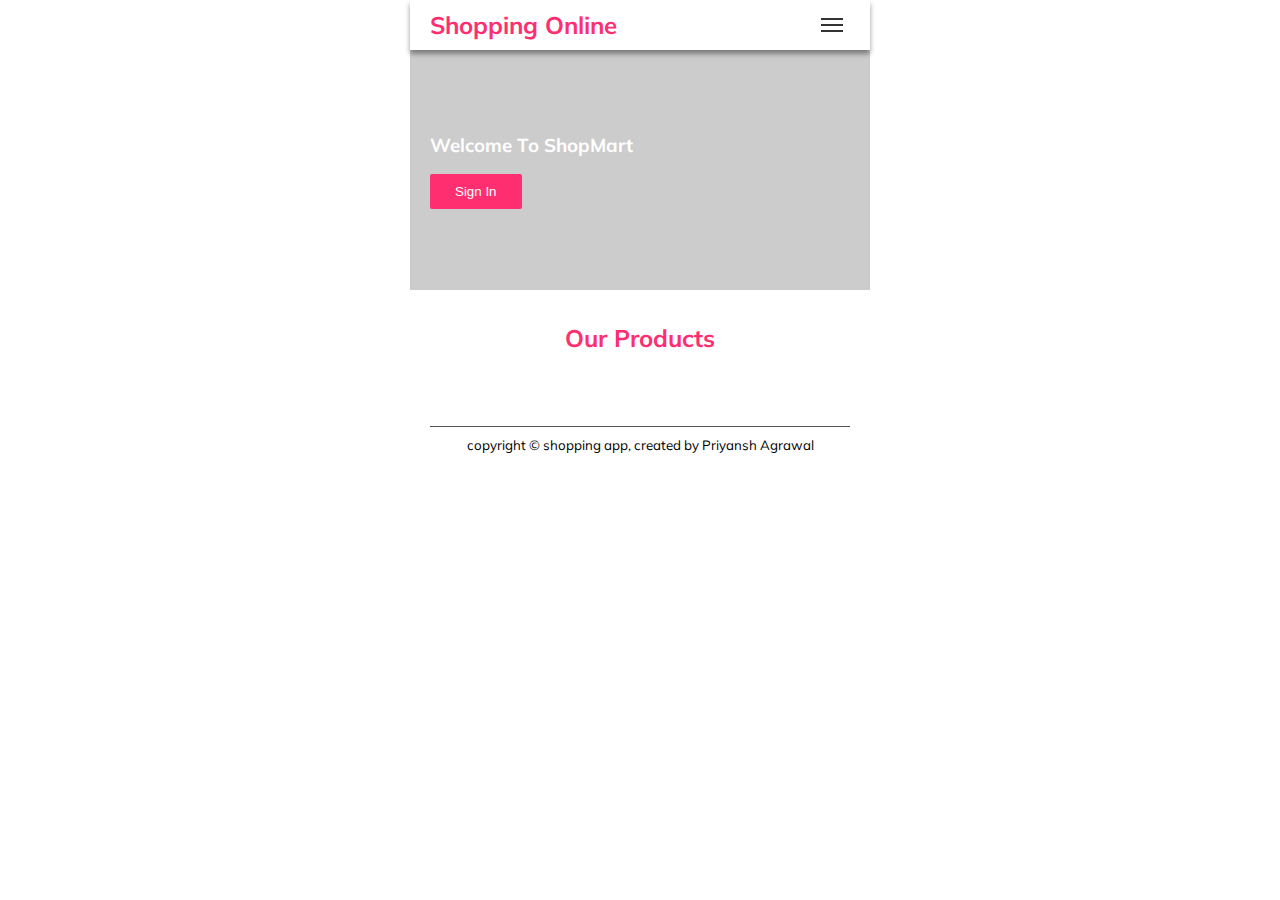
==== index.html @ f7d90390 "Update index.html" ====
<!DOCTYPE html>
<html>
<head>
<meta charset="utf-8" />
<meta name="viewport" content="width=device-width, initial-scale=1"/>
<meta name="author" content="Priyansh Agrawal" />
<title>ShopMart</title>
<link rel="icon" href="shopmart.jpg" type="image/jpg">
<link href="https://fonts.googleapis.com/css?family=Muli&display=swap" rel="stylesheet">
<script src="https://ajax.googleapis.com/ajax/libs/jquery/3.5.1/jquery.min.js"></script>
</head>
<style>
 *{
margin:0;
padding:0;
box-sizing:border-box;
}
body {
font-family: 'Muli', sans-serif;
line-height:1.5;
font-size:1rem;
}
a,a:hover {
text-decoration:none;
}
img {
 max-width:100%;
}
button {
 display:inline-block;
 outline:none;
 border:none;
 transition:0.3s ease;
 padding:10px 25px;
 border-radius:2px;
 color:#fff;
}
section {
 max-width:460px;
 margin:auto;
}
nav {
 width:100%;
 height:50px;
 box-shadow:0 4px 5px rgba(0,0,0,0.4);
 display:flex;
 justify-content: space-between;
 align-items: center;
 padding:0 20px;
}
nav > a {
 font-weight:bold;
 font-size:24px;
 color:#ff2e70;
}
.bar {
 display:flex;
 flex-direction: column;
 cursor:pointer;
 padding:5px;
}
.bar span {
 display:inline-block;
 width:22px;
 height:2px;
 background:#333;
 margin:2px;
}
header {
 height:240px;
 width:100%;
 display:flex;
 align-items: center;
 padding:20px;
 background: linear-gradient(45deg , rgba(0,0,0,0.2), rgba(0,0,0,0.2)), url("https://encrypted-tbn0.gstatic.com/images?q=tbn%3AANd9GcQVWBPYaYJ3XoAIiwxBWU9fCuU0L8GUV4uUUw&usqp=CAU");
 background-size:cover;
 background-position: center;
 color:#fff;
}
header button {
 background:#ff2e70;
 margin-top:15px;
}
.title {
 margin:30px 20px;
 text-align:center;
 color:#ff2e70;
}
.container {
  padding:20px;
}

.product {
 position:relative;
 margin-bottom:20px;
 border:1px solid #c0c0c0;
 padding:10px 20px;
 overflow:hidden;
}
.product-details {
 margin-top:10px;
}
.views {
 position:absolute;
 top:0;
 left:0;
 width:100%;
 height:100%;
 display:flex;
 align-items: center;
 justify-content: center;
 background:rgba(255,73,149,0.8);
 transition:0.3s ease;
 opacity:0;
}
.views button {
 background:#fff;
 color:#ff42ad;
 padding:10px 35px;
 border-radius:2px;
 margin:0 5px;
}
.views .buy-now {
 background:#333;
 color:#fff;
}
.product:hover > .views{
 opacity:1;
}
.discount{
 position: absolute;
 top:0;
 left:0;
 padding:5px;
 color:#fff;
 background:#ff2e70;
 font-size:14px;
 font-weight:bold;
 width:80px;
 text-align: center;
}
.product del {
 color:#f33448;
 display:inline-block;
 margin-left:10px;
}
.copyright {
 text-align:center;
 padding:5px 0;
 border-top:1px solid #555;
 margin:0 20px;
}
.sec2 .flex{
 min-height:100vh;
 display:flex;
 flex-direction: column;
 justify-content:space-between;
}
.sec2 h2 {
 color:#ff2e70;
}
.btn-group {
 display:flex;
 padding:5px 15px;
}
.btn-group button {
 flex:1;
 margin:5px;
 font-size:16px;
}
.cancel {
 background:#333;
}
.buy {
 background:#ff2e70;
}
.close, .close-sec6 {
 background:transparent;
 color:#000;
 font-size:40px;
 position:absolute;
 top:0px;
 left:0px;
 cursor:pointer;
}
.close-sec6 {
 left:auto;
 right:0;
}
.form-group {
 margin-bottom:20px;
}
.form-group label {
  display:block;
  font-size:14px;
  color:#333;
  font-weight:bold;
  margin-bottom:10px;
}
.form-group input, 
.form-group textarea {
 outline:none;
 border:1px solid #ccc;
 padding:10px;
 width:100%;
 border-radius:2px;
 transition:300ms;
}
input:focus ,
textarea:focus {
 border-color:#ff2e70;;
}
.s-btn {
 background:#ff2e70;
 width:100%;
 font-size:16px;
}
textarea {
 resize:none;
 height:150px;
 font-family:sans-serif;
}

.card {
 width:100%;
 padding:1rem;
 background:#fff;
 border:1px solid #c0c0c0;
 border-radius:5px;
 margin:20px 0;
}
.card p {
 margin-bottom:5px;
}
.card img {
 width:100px;
}
.flex {
 display:flex;
}
.checkout {
 background:#333;
 font-size:16px;
 padding:10px 35px;
 margin:20px 0;
}
.sec5 .flex{
 height:100vh;
 display:flex;
 justify-content: center;
 align-items: center;
 text-align: center;
 padding:20px;
}
.thanks h1 {
 color:#ff2e70;
 opacity:0.5;
 font-size:50px;
}
.home {
 background:#ff2e70;
 margin-top:10px;
}
.sec6 {
 background:#f5f5f5;
}
.sec-title {
 text-align: center;
 padding:20px 0 10px;
}
.sec-title h2 {
color:#ff2e70;
}
.cart-list {
 padding:25px 0;
}
.cart {
 max-width:360px;
 margin:0 auto 20px;
 border-radius:4px;
 background:#fff;
 box-shadow:0px 2px 5px rgba(0,0,0,0.2);
 text-align: center;
 padding:20px 0;
 transition:300ms eaae;
}
.cart:hover {
 box-shadow:0 4px 10px rgba(0,0,0,0.4);
}
.cart-img {
 width:150px;
 height:150px;
 border-radius:50%;
 overflow:hidden;
 margin:15px auto;
}
.cart h1 {
 color:#555;
 margin-bottom:20px;
}
.cart a {
 display:inline-block;
 padding:8px 25px;
 border-radius:2px;
 color:#fff;
 background:#ff2e70;
 margin-bottom:20px;
}
.hide {
 display:none;
}

 </style>
<body>
<!--
 app name : Shopping app,
 create by : Priyansh Agrawal,
 date : 10-October-2020,
-->
<section class="sec1">
<nav>
 <a href="#" >Shopping Online</a>
 
 <div class="bar" >
  <span></span>
  <span></span>
  <span></span>
 </div>
</nav>
<header>
 <div>
  <h3>Welcome To ShopMart </h3>
  <button class="signin" >Sign In</button>
</header>
<h2 class="title" >Our Products</h2>
<div class="product-list container" >
</div>
<div class="copyright" >
  <small> copyright &copy; shopping app, created by Priyansh Agrawal </small>
</div>
</section>
<section class="sec2 hide">
<div class="flex" >
 <div>
 <span class="discount dis" ></span>
 <img class="img" src="https://encrypted-tbn0.gstatic.com/images?q=tbn%3AANd9GcR7DmTxaw0ItozmAcoGcljX74JoVM37oSO8WA&usqp=CAU" alt="" >
 <div class="container" >
   <h2 class="pro-name" >Women Black Top</h2>
   <h1 class="price" >Rs. 999</h1>
   <p class="description" > product description black white top</p>
 </div>
 </div>
 <div class="btn-group" >
  <button class="cancel" >Cancel</button>
  <button class="addtocart" >Add to Cart</button>
  <button class="buy" >Buy Now</button>
 </div>
</div>
</section>
<section class="sec3 hide">
  <div class="container" >
   <button class="close" >
     &times;
   </button>
    <h2 class="title" >User Details</h2>
    <form id="form">
      <div class="form-group" >
        <label>Full Name</label>
        <input type="text" id="name" placeholder="Full Name*" required>
      </div>
      <div class="form-group" >
      <label>Mobile No</label>
      <input type="number" id="number" placeholder="Mobile No*" required>
      </div>
      <div class="form-group" >
       <label>Full Address</label>
       <textarea id="address" placeholder="Full Address*" required></textarea>
      </div>
      <div class="form-group">
        <button class="s-btn">Submit</button>
      </div>
    </form>
  </div>
</section>
<section class="sec4 hide">
  <div class="container" >
    <h3>User Details</h3>
    <div class="card" >
     <p><b>Name : </b> <span class="u-name" >Priyansh Agrawal</span></p>
     <p><b>Number : </b><span class="u-number" > 8126271165</span></p>
     <p><b>Address : </b><span class="u-address" ></span></p>
     <p><b>payment method : </b> Cash on delivery</p>
     <p><b>deliver : </b> 3-4 days</p>
    </div>
    <h3>Product Details</h3>
    <div class="card flex" >
       <img class="d-img" src="https://encrypted-tbn0.gstatic.com/images?q=tbn%3AANd9GcR7DmTxaw0ItozmAcoGcljX74JoVM37oSO8WA&usqp=CAU" alt="" >
       <div>
       <p><b>Name : </b> <span class="d-name" ></span></p>
       <p><b>Total Price : </b><span class="d-price" ></span></p>
       <p><b>delivery charges : </b>20</p>
       </div>
    </div>
    <h3>process to checkout</h3>
    <button class="checkout" >Checkout</button>
  </div>
</section>
<section class="sec5 hide" >
 <div class="flex" >
  <div class="thanks" >
    <h1>Thank You</h1> 
    <p>Your Order Successfully</p>
    <p>Thank you for purchasing this product</p>
    <button class="home" >Home</button>
  </div>
 </div>
</section>
<section class="sec6 container hide" >
  <button class="close-sec6" >
    &times;
  </button>
  <div class="sec-title" >
     <h2>Best Shopping Website with Excellent Quality Products at Low rate</h2>
     <small>(According to our Customers)</small>
  </div>
  <div class="cart-list">
  </div>
  <div class="copyright" >
    <small>Mail me at:"Priyanshsinghal29@gmail.com"</small>
    <small>If anyone have any query feel free to contact me directly</small>
  </div>
</section>
<!-- script -->
<!-- Priyansh Agrawal -->
<script>
 const products = document.getElementByTagNmae("DIV")[0].className;[
 {
  id:1,
  name:"Dettol Soap",
  price: 149,
  discount:7,
  image:"dettol.jpg",
  description:"DETTOL Original Germ Protection Soap(4*125)"
 },
 {
  id:2,
  name:"Mini Vegetable Chopper",
  price: 199,
  discount:25,
  image:"mini.jpg",
  description:"Handy Chopper Vegetable Chopper(1 chopper)"
 },
 {
  id:3,
  name:"Nivea Moisturizer",
  price: 249,
  discount:29,
  image:"[data-uri]",
  description:"NIVEA Soft Moisturizing Cream (200 ml) "
 },
 {
  id:4,
  name:"Parachute Hair Oil",
  price: 319,
  discount:19,
  image:"[data-uri]",
  description:"Parachute Pure Coconut Oil (1 L)"
 },
 {
  id:5,
  name:"MI Charger",
  price: 549,
  discount:54,
  image:"https://rukminim1.flixcart.com/image/416/416/kiqbma80-0/battery-charger/r/h/z/mdy-10-er-mi-original-imafygk2kryfvajp.jpeg?q=70",
  description:"Mi MDY-10-ER 27 W 3 A Mobile charger (White)"
 },
 {
  id:6,
  name:"Navratna Cool Talc",
  price: 219,
  discount:25,
  image:"[data-uri]",
  description:"Navratna Cool Talc Active Deo (400 g)"
 },
 {
  id:7,
  name:"Bikaji Aloo Bhujia Namkeen",
  price: 249,
  discount:9,
  image:"[data-uri]",
  description:"Bikaji Aloo Bhujia TANA TAN (1 Kg)"
 },
 {
  id:8,
  name:"GoodDay Biscuits",
  price: 139,
  discount:14,
  image:"[data-uri]",
  description:"GoodDay Biscuits (Pack of 12)"
 },
 {
  id:9,
  name:"Oppo Earphones",
  price:199,
  discount:18,
  image:"[data-uri]",
  description:"Wired Oppo Earphone ",
 },
 {
 id:10,
 name:"Tata Agni",
 price:249,
 discount:46,
 image:"[data-uri]",
 description:"1 kg tata tea agni(4 Packs,250 each) ",
 }
]

const coders = [
 {
  name:"Made by- Priyansh Agrawal",
  url:"https://www.instagram.com/priyanshagrawal_/",
 },
]
let product = {};
let name, number, email;

$(window).on('load',function(){
 setData();
})
$(document).ready(function(){
 $(".view").click(function(e){
  const id = e.target.getAttribute("data-id");
  product = products.find(p => p.id == id);
  $(".sec1").hide();
  $(".sec2").fadeIn();
  $(".img").attr("src", product.image);
  $(".dis").text(product.discount +"% off")
  $(".pro-name").text(product.name);
  $(".price").text("Rs. "+product.price);
  $(".description").text(product.description)
 });
 $(".buy-now").click(function(e){
  const id = e.target.getAttribute("data-id");
  product = products.find(p => p.id == id);
  $(".sec1").hide();
  $(".sec3").fadeIn();
 });
 $(".signin").click(function(){
  $(".sec1").hide();
  $(".sec3").fadeIn();
 });
 $(".cancel").click(function(){
  $(".sec2").hide();
  $(".sec1").fadeIn();
 });
 $(".buy").click(function(){
  $(".sec2").hide();
  $(".sec3").fadeIn();
 });
 $(".close").click(function(){
  $(".sec3").hide();
  $(".sec1").fadeIn();
 });
 $(".close-sec6").click(function(){
   $(".sec6").hide();
   $(".sec1").fadeIn();
 });
 $(".bar").click(function(){
  $(".sec1").hide();
  $(".sec6").fadeIn();
 });
 $("#form").submit(function(e){
   e.preventDefault();
   name = $("#name").val();
   number = $("#number").val();
   address = $("#address").val();
   $(".sec3").hide();
   if(!product.name) {
   $(".sec1").fadeIn();
    return; 
   }
   $(".sec4").fadeIn();
   $(".u-name").text(name);
   $(".u-number").text(number);
   $(".u-address").text(address);
   
   $(".d-img").attr("src", product.image);
   $(".d-name").text(product.name);
   $(".d-price").text("Rs."+product.price);
   
 });
 
 $(".checkout").click(function(){
  $(".sec4").hide();
  $(".sec5").fadeIn();
  $(".user-name").text(name);
 });
 $(".home").click(function(){
   $(".sec5").hide();
   $(".sec1").fadeIn();
   product = {};
 });
})

function addProduct(data) {
 const div = `
  <div class="product">
  <img src="${data.image}" alt="" >
  <div class="product-details" >
  <p>${data.name}</p>
  <h4>Rs. ${data.price} <del>${Math.floor(data.price * 100 / (100 - data.discount))}</del></h4>
  <span class="discount">${data.discount}% off</span>
  </div>
   <div class="views" >
    <button class="view" data-id="${data.id}">View</button>
    <button class="buy-now" data-id="${data.id}">Buy</button>
   </div>
  </div>
 `;
 $(".product-list").append(div);
}

function setProduct(){
 products.forEach(product => addProduct(product))
}
setProduct()

function addCoder(coder) {
 let div = ` <div class="cart">
    <div class="cart-img">
    <img src="${coder.avtar}" alt="">
   </div>
    <h1>${coder.name}</h1>
    <a href="${coder.url}" target="_blank" >View Profile</a>
  </div>
 `;
 $(".cart-list").append(div);
}
function setData(){
 coders.forEach(coder => addCoder(coder))
}

</script>
</body>
</html>
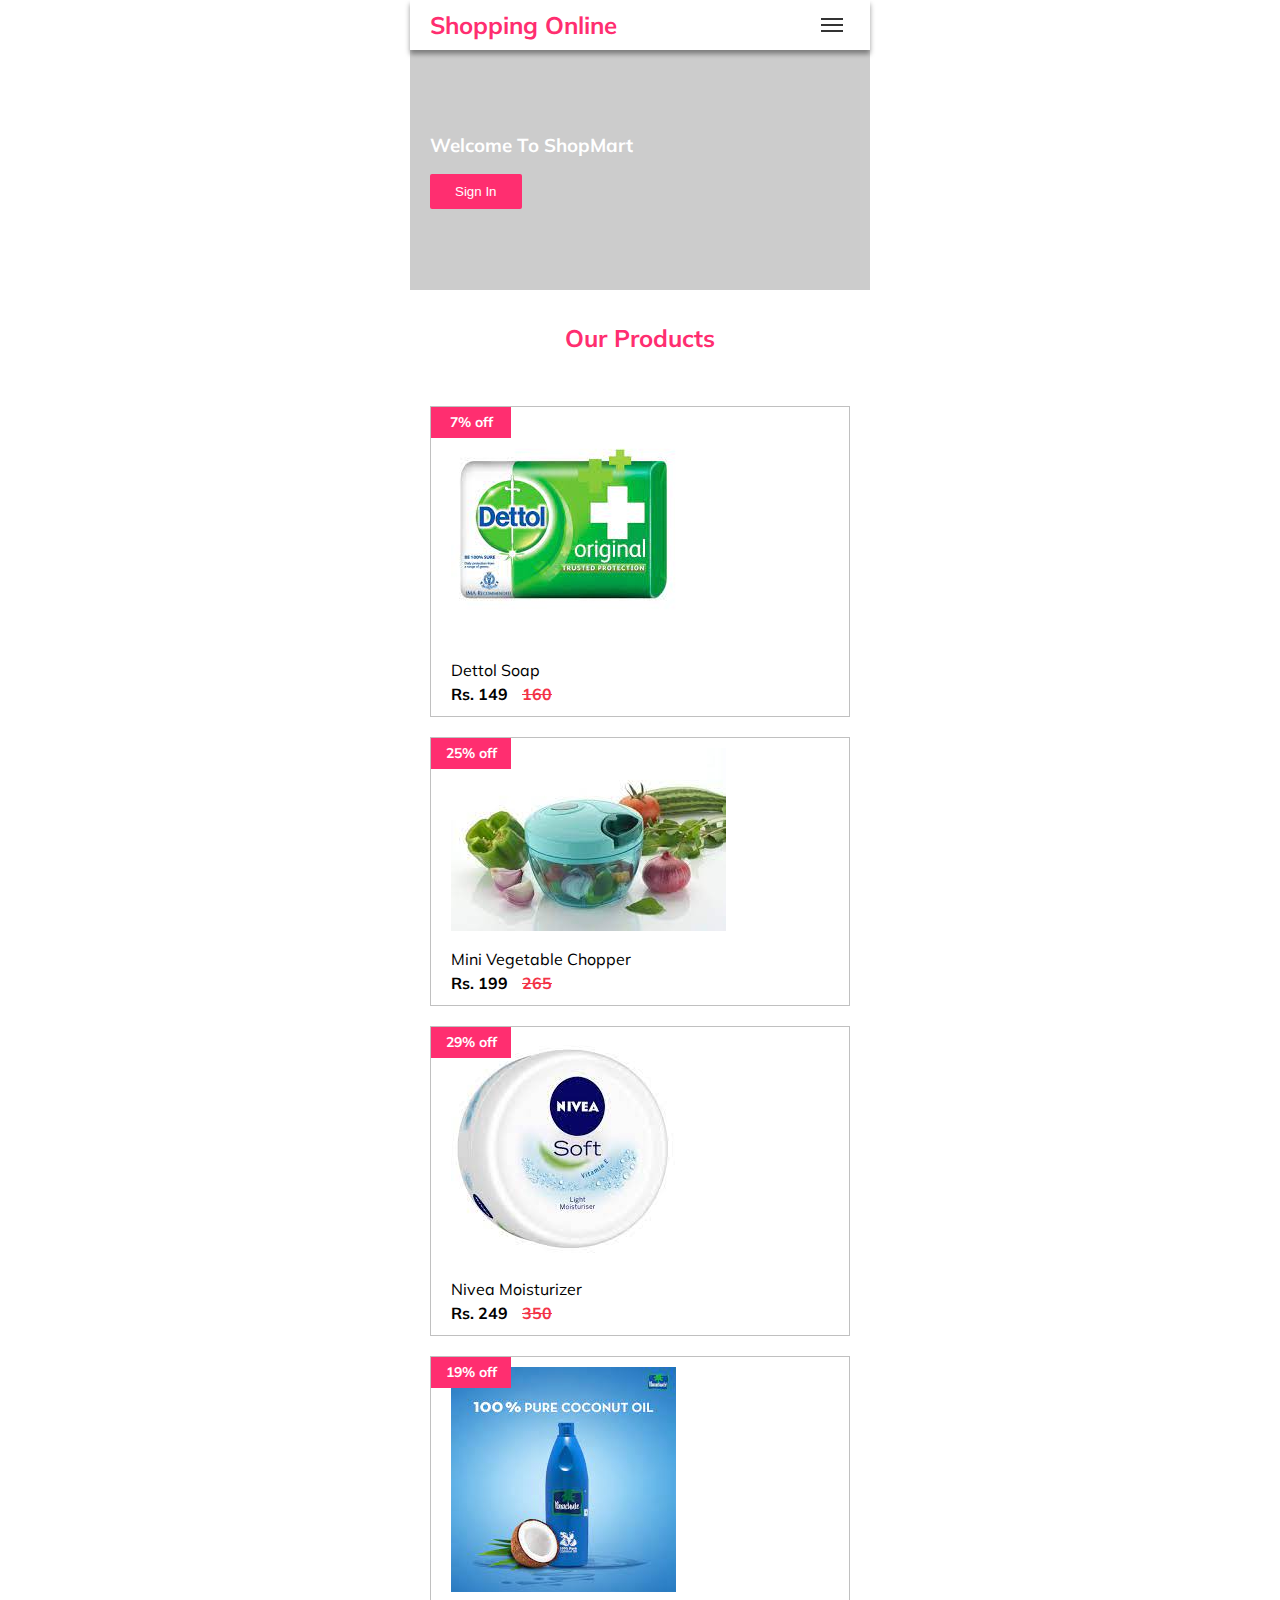
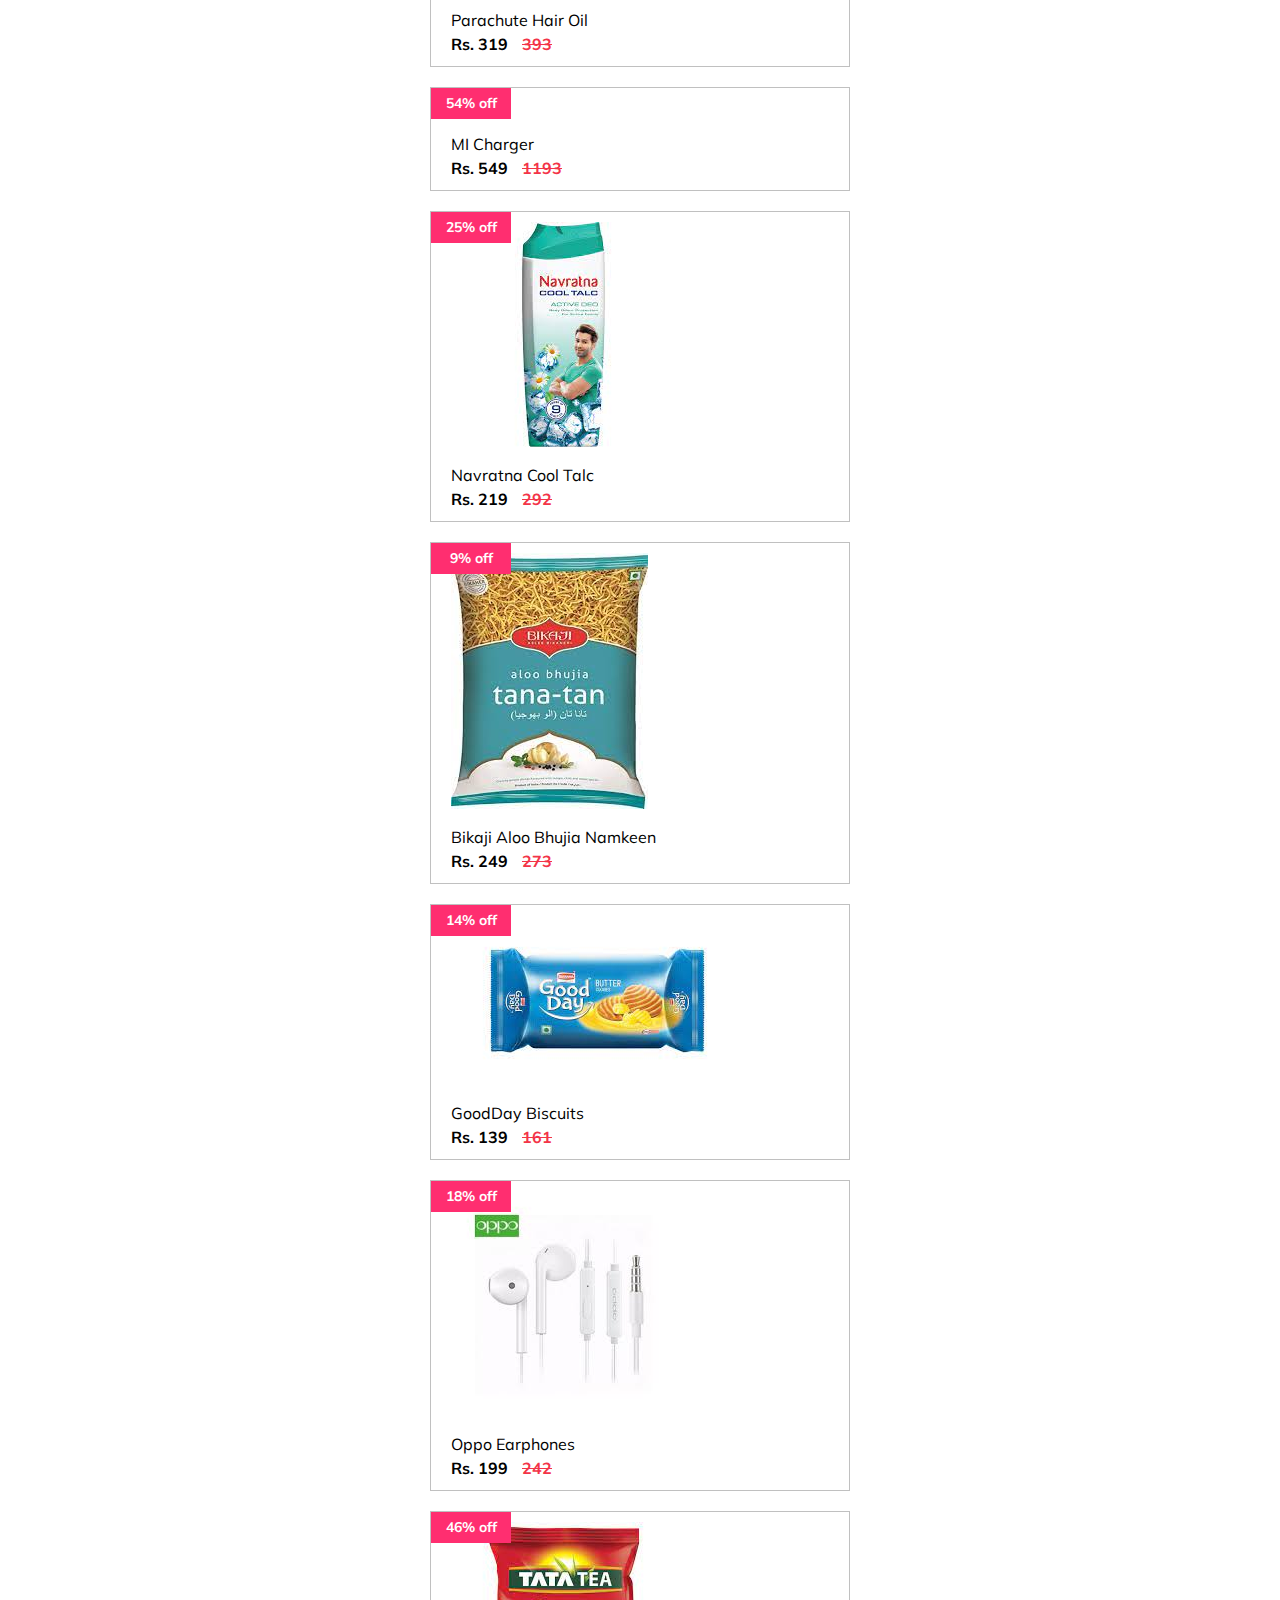
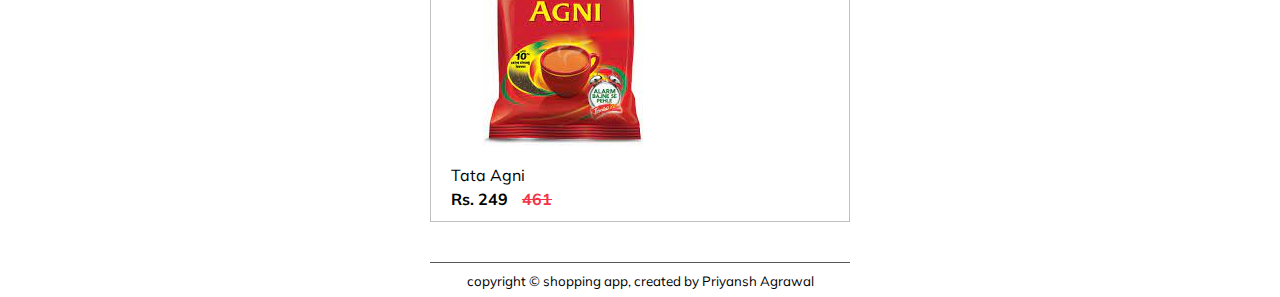
==== commit c8a44c1f: "Update index.html" ====
--- a/index.html
+++ b/index.html
@@ -433,7 +433,7 @@
 <!-- script -->
 <!-- Priyansh Agrawal -->
 <script>
- const products = document.getElementByTagNmae("DIV")[0].className;[
+ const products = [
  {
   id:1,
   name:"Dettol Soap",
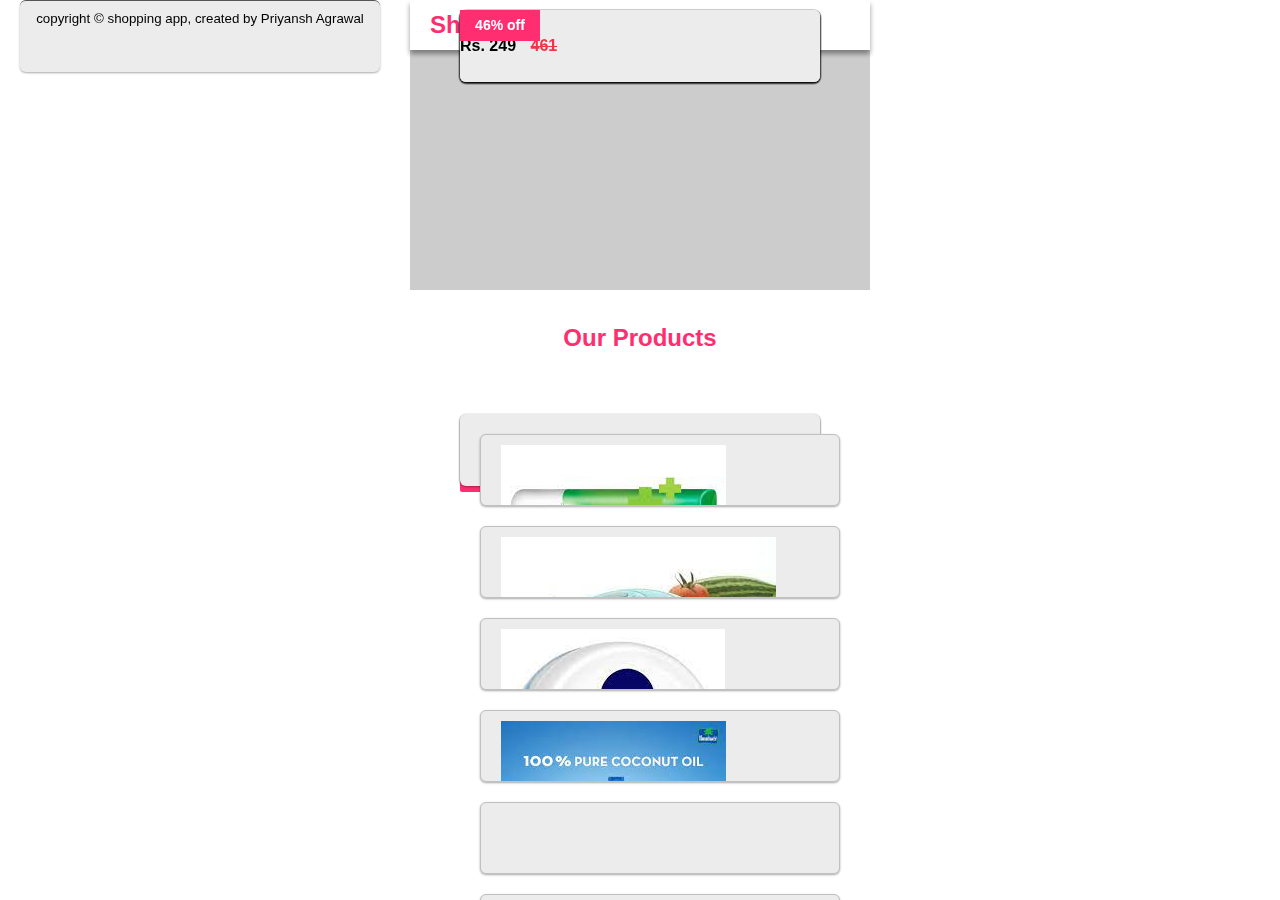
==== commit de708413: "Update index.html" ====
--- a/index.html
+++ b/index.html
@@ -308,6 +308,152 @@
 }
 .hide {
  display:none;
+}
+
+ 
+ @import url(https://fonts.googleapis.com/css?family=Roboto:700);
+* {
+    font-family: "Roboto", sans-serif;
+    margin: 0;
+    padding: 0;
+    outline: none;
+}
+
+div {
+    width: 360px;
+    height: 72px;
+    margin: auto;
+    background: #ececec;
+    position: fixed;
+    top: 0;
+    left: 0;
+    right: 0;
+    bottom: 0;
+    display: block;
+    -moz-border-radius: 6px;
+    -webkit-border-radius: 6px;
+    border-radius: 6px;
+    box-shadow: 0 1px 3px rgba(0, 0, 0, 0.12), 0 1px 2px rgba(0, 0, 0, 0.24);
+    -moz-box-shadow: 0 1px 3px rgba(0, 0, 0, 0.12), 0 1px 2px rgba(0, 0, 0, 0.24);
+    -webkit-box-shadow: 0 1px 3px rgba(0, 0, 0, 0.12), 0 1px 2px rgba(0, 0, 0, 0.24);
+}
+
+a.add-to-cart {
+    width: 216px;
+    height: 48px;
+    background: #ffab00;
+    font-size: 18px;
+    line-height: 48px;
+    letter-spacing: 2px;
+    color: rgb(255, 255, 255);
+    text-transform: uppercase;
+    -moz-border-radius: 24px;
+    -webkit-border-radius: 24px;
+    border-radius: 24px;
+    text-decoration: none;
+    text-align: center;
+    left: 24px;
+    position: absolute;
+    top: 48px;
+    display: block;
+    box-shadow: 0 3px 6px rgba(255, 171, 0, 0.16), 0 3px 6px rgba(255, 171, 0, 0.23);
+    -moz-box-shadow: 0 3px 6px rgba(255, 171, 0, 0.16), 0 3px 6px rgba(255, 171, 0, 0.23);
+    -webkit-box-shadow: 0 3px 6px rgba(255, 171, 0, 0.16), 0 3px 6px rgba(255, 171, 0, 0.23);
+}
+
+a.add-to-cart.size {
+    width: 48px;
+    left: 108px;
+    font-size: 0;
+    color: #e7bb45;
+    letter-spacing: 0;
+    -webkit-transition: .2s linear;
+    -moz-transition: .2s linear;
+    -ms-transition: .2s linear;
+    -o-transition: .2s linear;
+    transition: .2s linear;
+}
+
+a.add-to-cart.hover {
+    -webkit-transition: .2s linear;
+    -moz-transition: .2s linear;
+    -ms-transition: .2s linear;
+    -o-transition: .2s linear;
+    transition: .2s linear;
+    -webkit-transform: rotate(180deg);
+    -moz-transform: rotate(180deg);
+    -ms-transform: rotate(180deg);
+    -o-transform: rotate(180deg);
+    transform: rotate(180deg);
+    -webkit-transform-origin: 108px 24px;
+    -moz-transform-origin: 108px 24px;
+    -o-transform-origin: 108px 24px;
+    -ms-transform-origin: 108px 24px;
+    transform-origin: 108px 24px;
+}
+
+a.cart {
+    width: 72px;
+    height: 72px;
+    -moz-border-radius: 36px;
+    -webkit-border-radius: 36px;
+    border-radius: 36px;
+    font-size: 18px;
+    text-align: center;
+    color: #616161;
+    text-decoration: none;
+    position: absolute;
+    right: 24px;
+    top: 36px;
+    display: block;
+    background: #535558 url(http://images.vfl.ru/ii/1484930184/14435803/15757225.png
+) center no-repeat;
+    background-size: 36px;
+    box-shadow: 0 3px 6px rgba(97, 97, 97 0.16), 0 3px 6px rgba(97, 97, 97 0.23);
+    -moz-box-shadow: 0 3px 6px rgba(97, 97, 97 0.16), 0 3px 6px rgba(97, 97, 97 0.23);
+    -webkit-box-shadow: 0 3px 6px rgba(97, 97, 97 0.16), 0 3px 6px rgba(97, 97, 97 0.23);
+}
+
+a.cart > span {
+    width: 24px;
+    height: 24px;
+    font-size: 16px;
+    color: #fff;
+    line-height: 24px;
+    position: absolute;
+    -moz-border-radius: 12px;
+    -webkit-border-radius: 12px;
+    border-radius: 12px;
+    display: block;
+    transform: scale(0);
+    -o-transform: scale(0);
+    -ms-transform: scale(0);
+    -moz-transform: scale(0);
+    -webkit-transform: scale(0);
+    top: 0;
+    right: 0;
+    bottom: 0;
+    left: 0;
+    margin: auto;
+    background: #ffab00;
+    box-shadow: 0 3px 6px rgba(255, 171, 0, 0.16), 0 3px 6px rgba(255, 171, 0, 0.23);
+    -moz-box-shadow: 0 3px 6px rgba(255, 171, 0, 0.16), 0 3px 6px rgba(255, 171, 0, 0.23);
+    -webkit-box-shadow: 0 3px 6px rgba(255, 171, 0, 0.16), 0 3px 6px rgba(255, 171, 0, 0.23);
+}
+
+a.cart > span.counter {
+    left: 48px;
+    bottom: 48px;
+    -webkit-transition: .2s linear;
+    -moz-transition: .2s linear;
+    -ms-transition: .2s linear;
+    -o-transition: .2s linear;
+    transition: .2s linear;
+    transform: scale(1);
+    -o-transform: scale(1);
+    -ms-transform: scale(1);
+    -moz-transform: scale(1);
+    -webkit-transform: scale(1);
 }
 
  </style>
@@ -349,6 +495,12 @@
    <h1 class="price" >Rs. 999</h1>
    <p class="description" > product description black white top</p>
  </div>
+  <div>
+    <a href="#" class="add-to-cart">add to cart</a>
+    <a href="#" class="cart"><span></span></a>
+  </div>
+  
+  
  </div>
  <div class="btn-group" >
   <button class="cancel" >Cancel</button>
@@ -640,6 +792,25 @@
 function setData(){
  coders.forEach(coder => addCoder(coder))
 }
+ $(document).ready(function() {
+    var count = 0;
+    $("a.add-to-cart").click(function(event) {
+        count++;
+        $("a.add-to-cart").addClass("size");
+        setTimeout(function() {
+            $("a.add-to-cart").addClass("hover");
+        }, 200);
+        setTimeout(function() {
+            $("a.cart > span").addClass("counter");
+            $("a.cart > span.counter").text(count);
+        }, 400);
+        setTimeout(function() {
+            $("a.add-to-cart").removeClass("hover");
+            $("a.add-to-cart").removeClass("size");
+        }, 600);
+        event.preventDefault();
+    });
+});
 
 </script>
 </body>
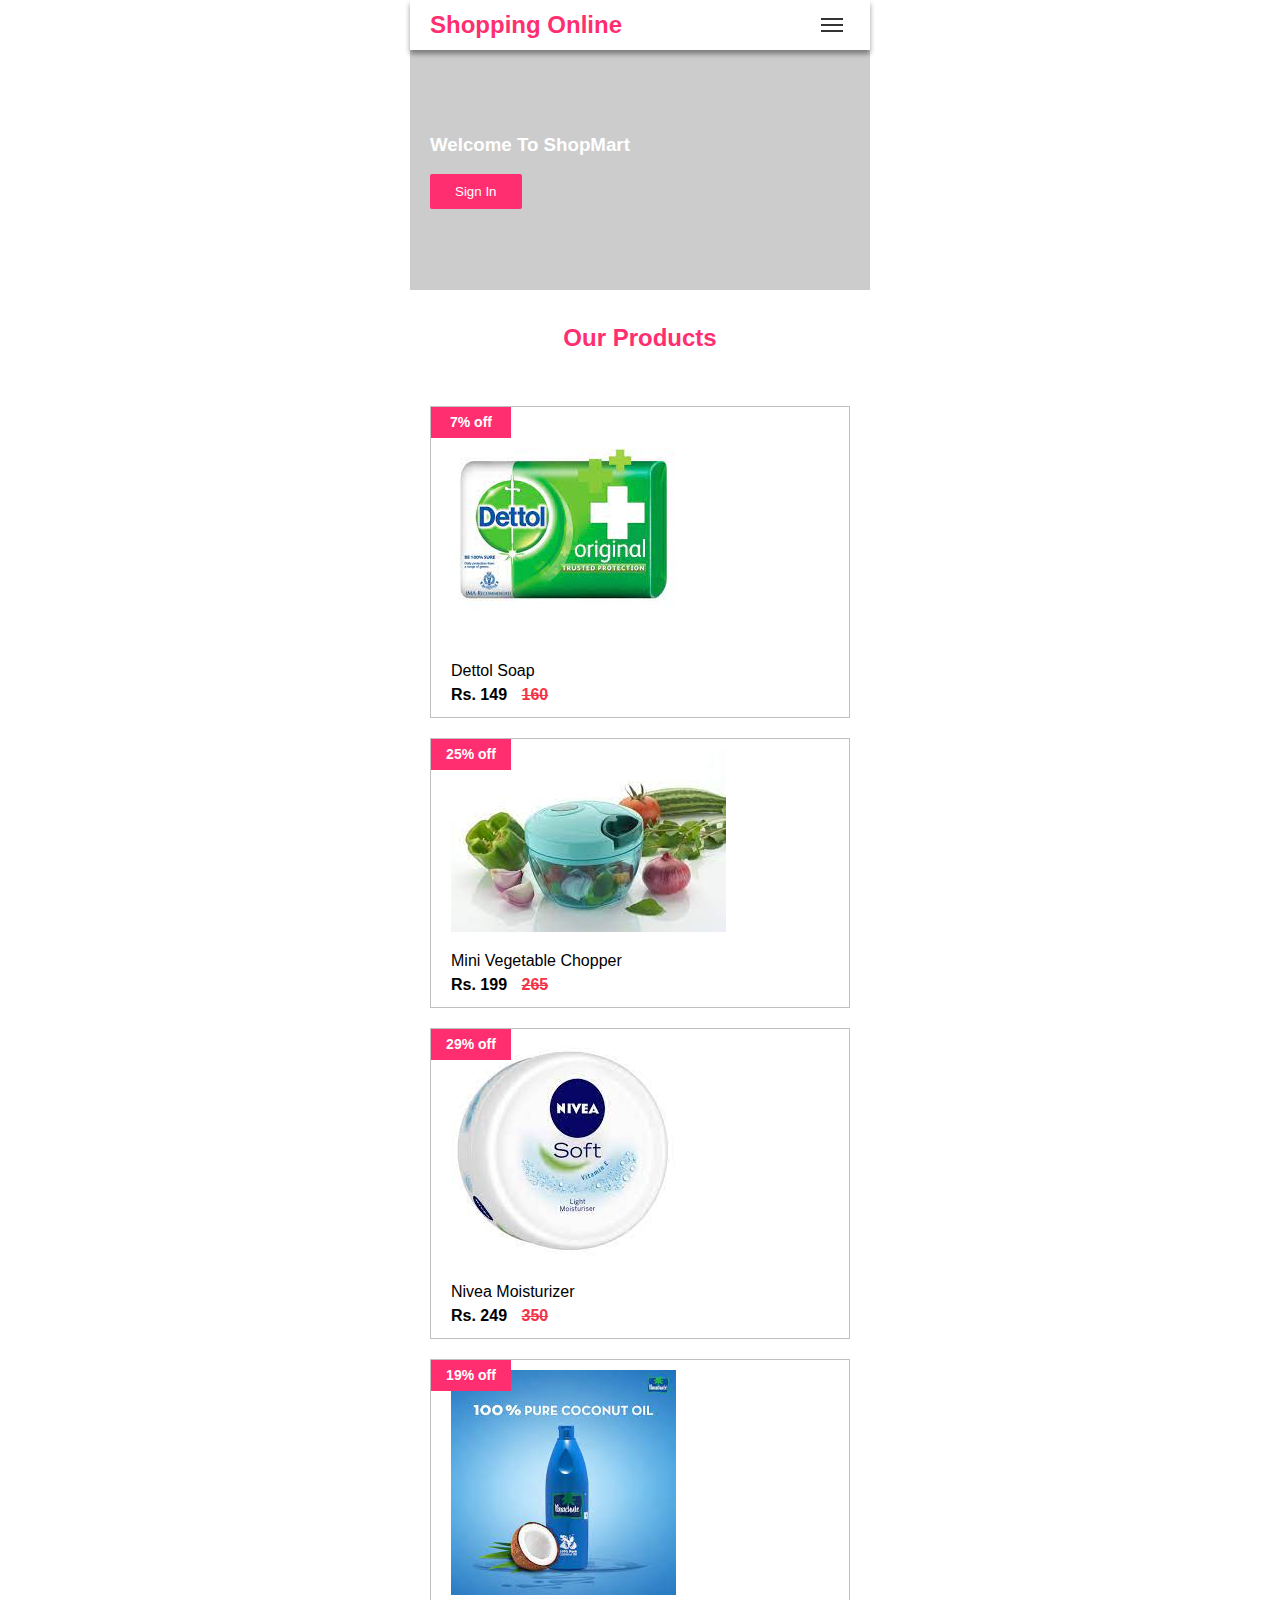
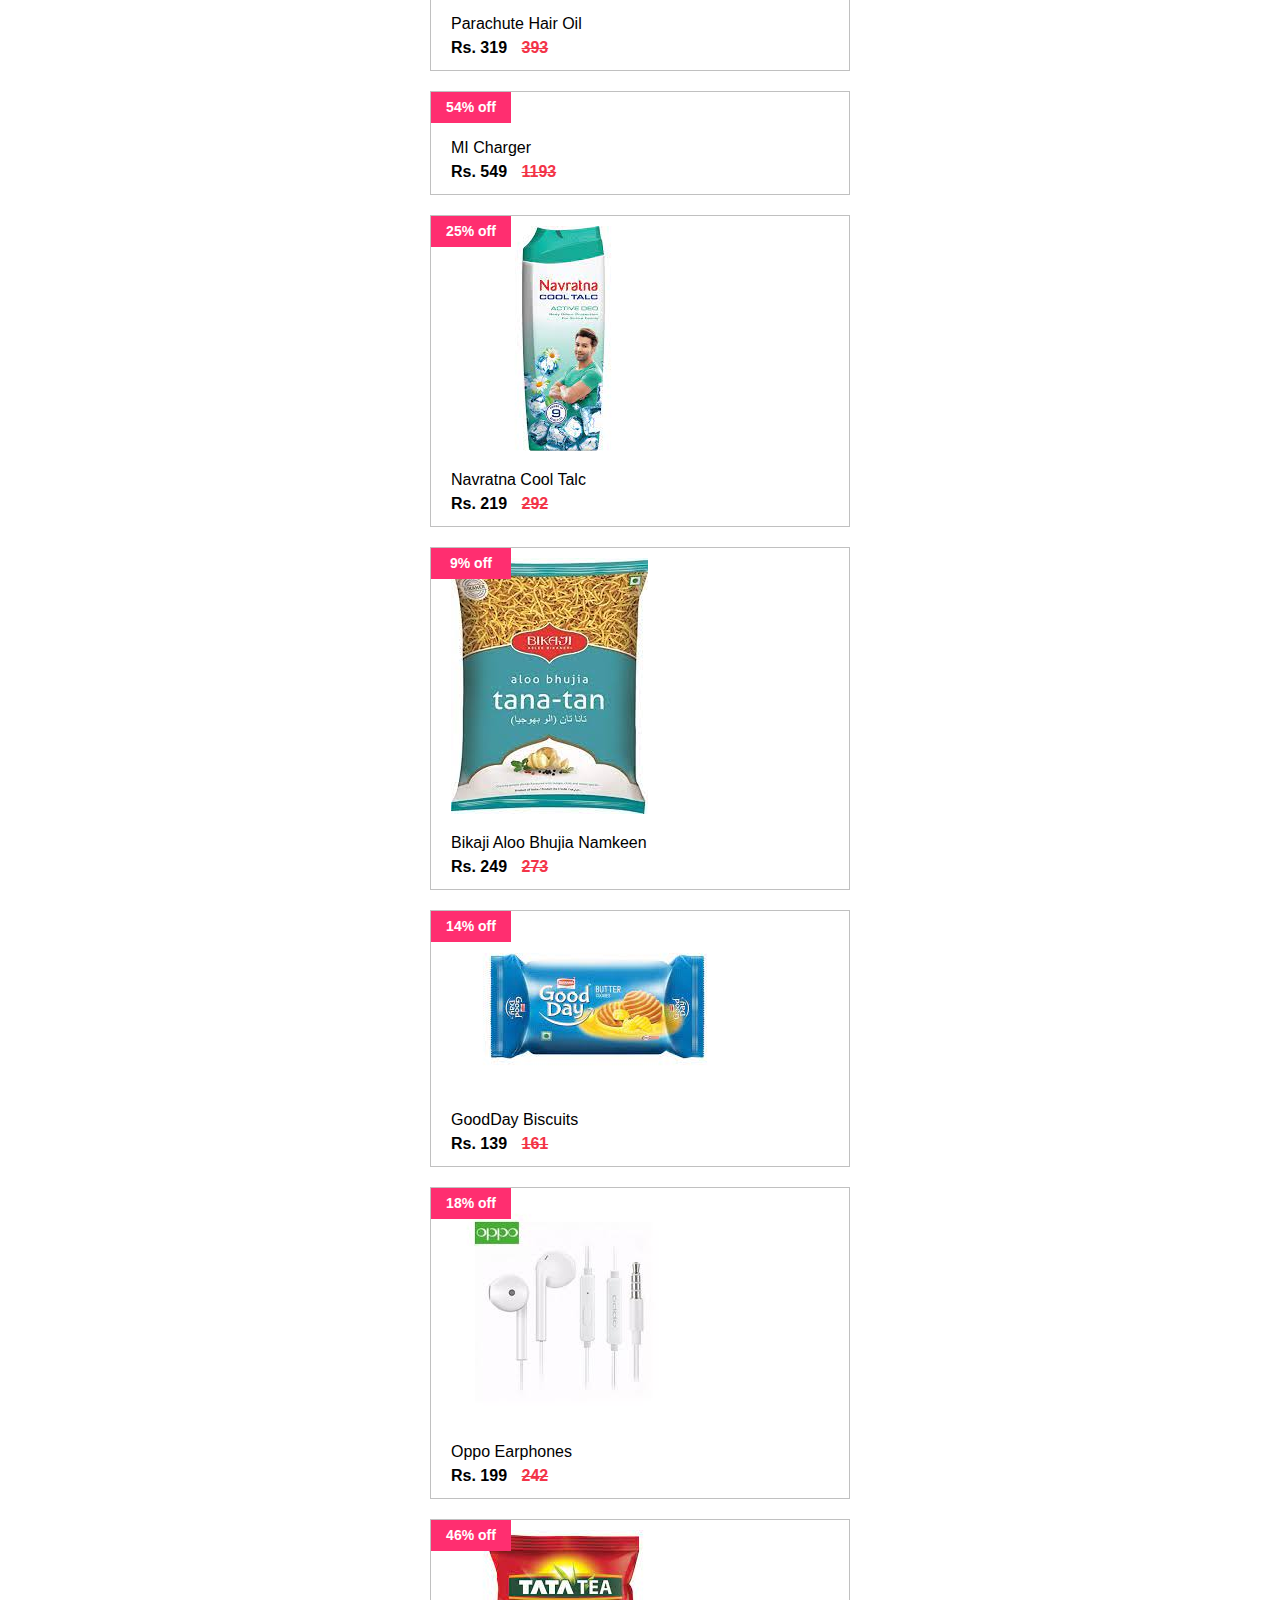
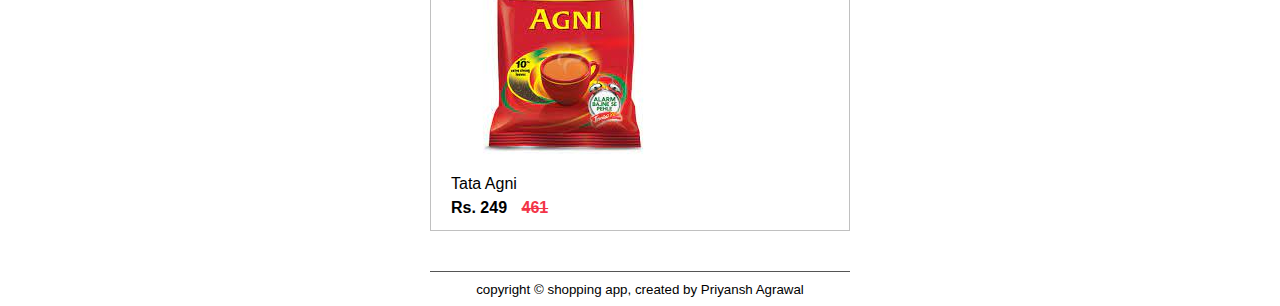
==== commit 4b398bc8: "Update index.html" ====
--- a/index.html
+++ b/index.html
@@ -317,26 +317,7 @@
     margin: 0;
     padding: 0;
     outline: none;
-}
-
-div {
-    width: 360px;
-    height: 72px;
-    margin: auto;
-    background: #ececec;
-    position: fixed;
-    top: 0;
-    left: 0;
-    right: 0;
-    bottom: 0;
-    display: block;
-    -moz-border-radius: 6px;
-    -webkit-border-radius: 6px;
-    border-radius: 6px;
-    box-shadow: 0 1px 3px rgba(0, 0, 0, 0.12), 0 1px 2px rgba(0, 0, 0, 0.24);
-    -moz-box-shadow: 0 1px 3px rgba(0, 0, 0, 0.12), 0 1px 2px rgba(0, 0, 0, 0.24);
-    -webkit-box-shadow: 0 1px 3px rgba(0, 0, 0, 0.12), 0 1px 2px rgba(0, 0, 0, 0.24);
-}
+ }
 
 a.add-to-cart {
     width: 216px;
@@ -494,14 +475,10 @@
    <h2 class="pro-name" >Women Black Top</h2>
    <h1 class="price" >Rs. 999</h1>
    <p class="description" > product description black white top</p>
+  </div>
  </div>
-  <div>
-    <a href="#" class="add-to-cart">add to cart</a>
-    <a href="#" class="cart"><span></span></a>
-  </div>
-  
-  
- </div>
+ <a href="#" class="add-to-cart">add to cart</a>
+ <a href="#" class="cart"><span></span></a>
  <div class="btn-group" >
   <button class="cancel" >Cancel</button>
   <button class="addtocart" >Add to Cart</button>
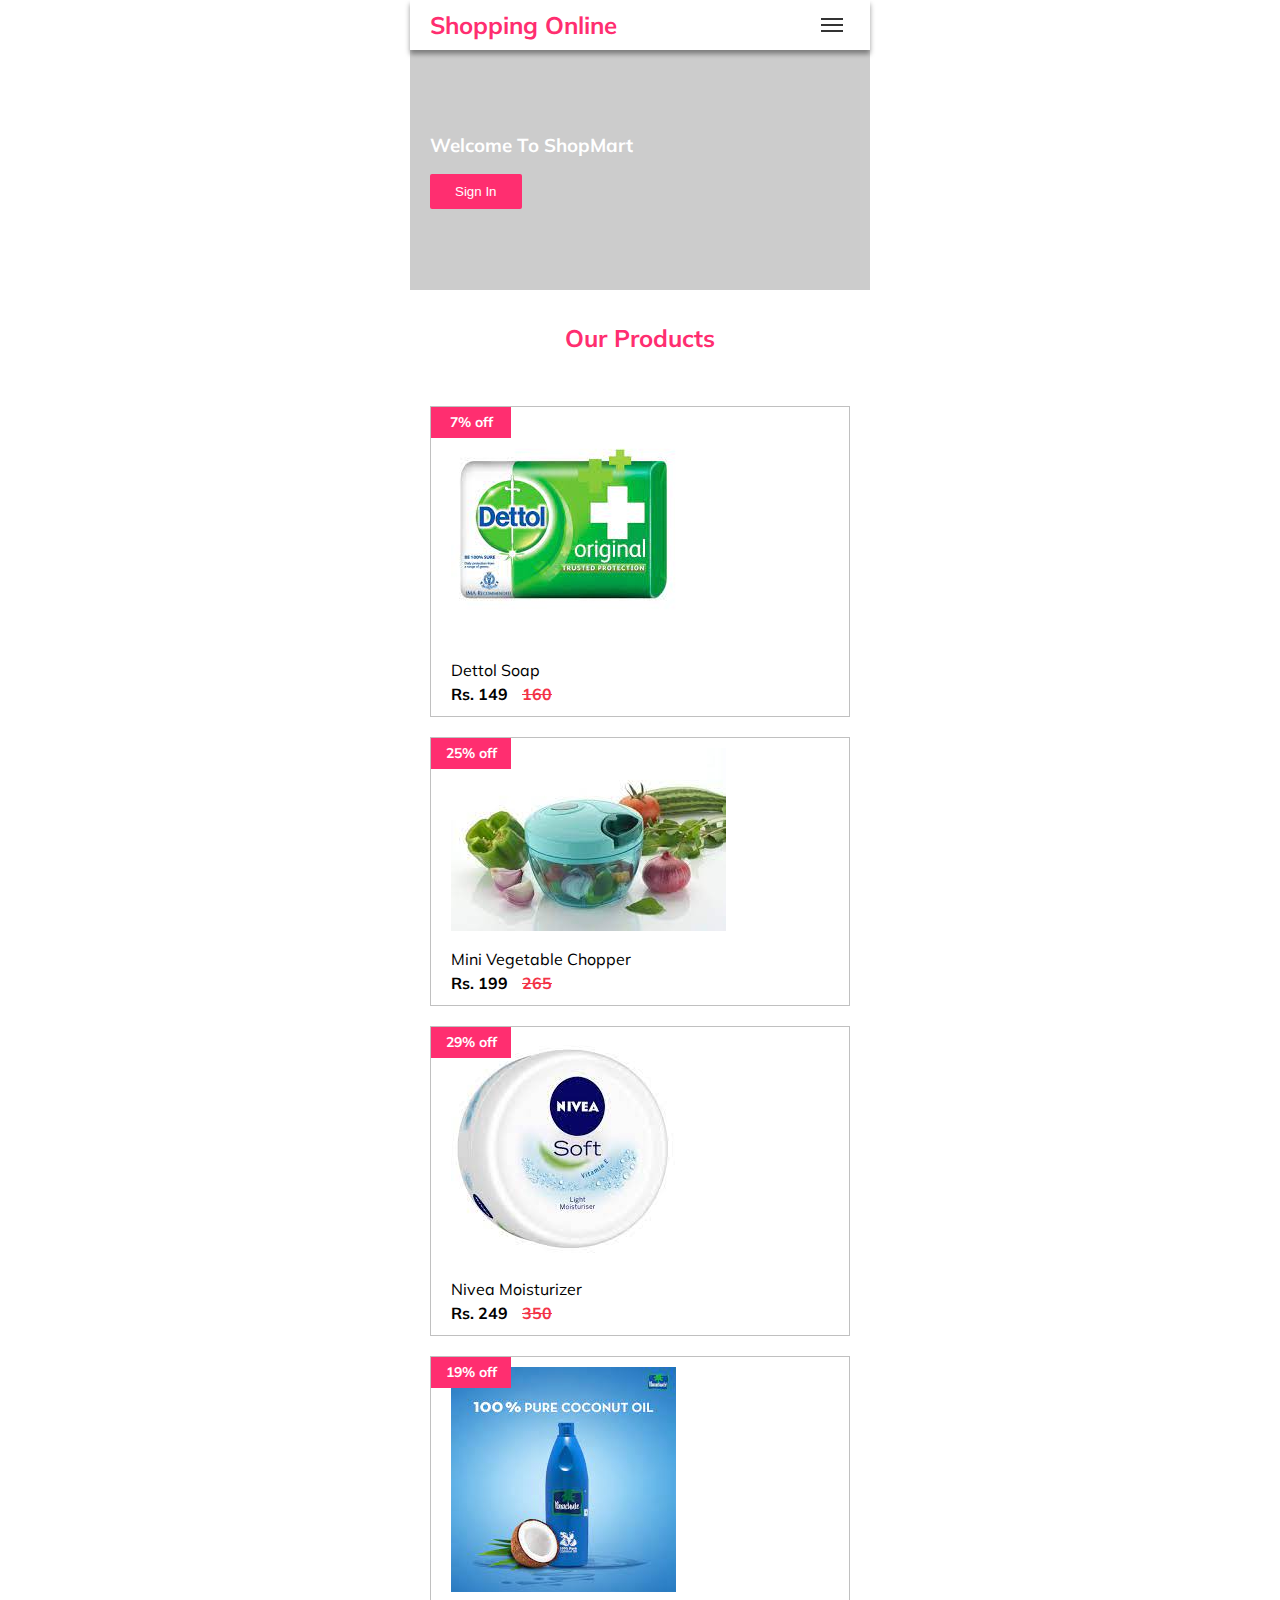
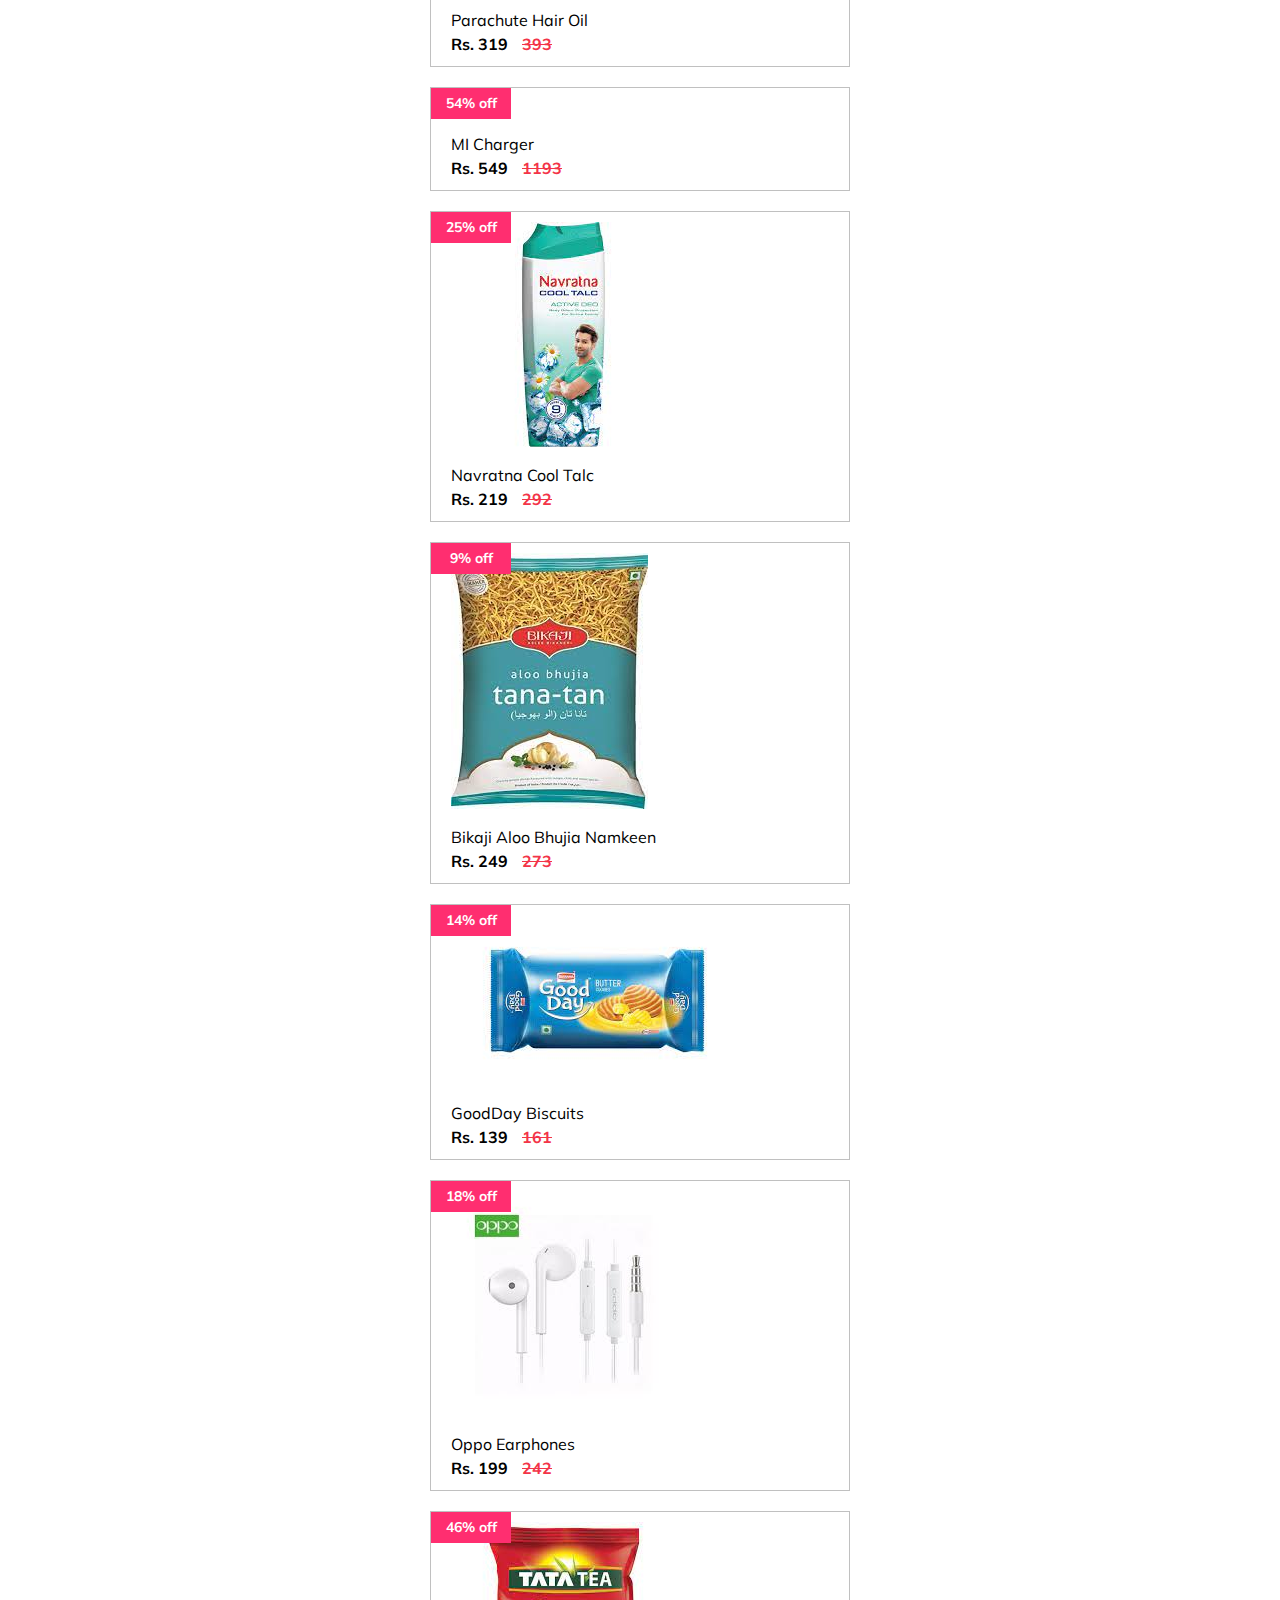
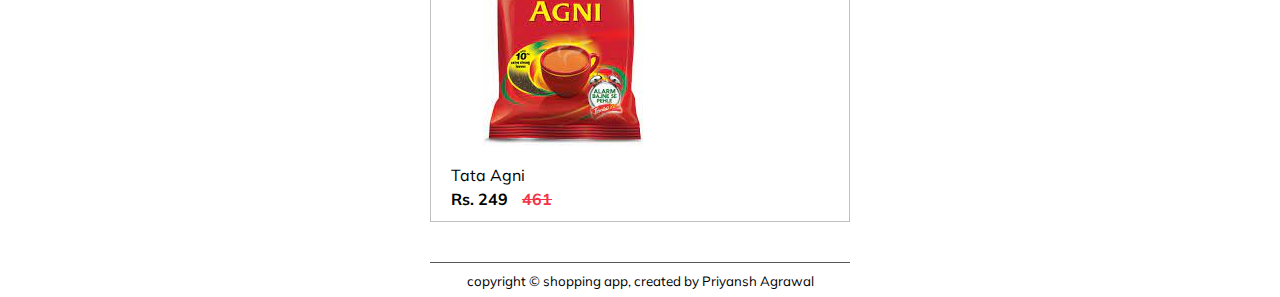
==== commit a4ff70cc: "Update index.html" ====
--- a/index.html
+++ b/index.html
@@ -311,132 +311,6 @@
 }
 
  
- @import url(https://fonts.googleapis.com/css?family=Roboto:700);
-* {
-    font-family: "Roboto", sans-serif;
-    margin: 0;
-    padding: 0;
-    outline: none;
- }
-
-a.add-to-cart {
-    width: 216px;
-    height: 48px;
-    background: #ffab00;
-    font-size: 18px;
-    line-height: 48px;
-    letter-spacing: 2px;
-    color: rgb(255, 255, 255);
-    text-transform: uppercase;
-    -moz-border-radius: 24px;
-    -webkit-border-radius: 24px;
-    border-radius: 24px;
-    text-decoration: none;
-    text-align: center;
-    left: 24px;
-    position: absolute;
-    top: 48px;
-    display: block;
-    box-shadow: 0 3px 6px rgba(255, 171, 0, 0.16), 0 3px 6px rgba(255, 171, 0, 0.23);
-    -moz-box-shadow: 0 3px 6px rgba(255, 171, 0, 0.16), 0 3px 6px rgba(255, 171, 0, 0.23);
-    -webkit-box-shadow: 0 3px 6px rgba(255, 171, 0, 0.16), 0 3px 6px rgba(255, 171, 0, 0.23);
-}
-
-a.add-to-cart.size {
-    width: 48px;
-    left: 108px;
-    font-size: 0;
-    color: #e7bb45;
-    letter-spacing: 0;
-    -webkit-transition: .2s linear;
-    -moz-transition: .2s linear;
-    -ms-transition: .2s linear;
-    -o-transition: .2s linear;
-    transition: .2s linear;
-}
-
-a.add-to-cart.hover {
-    -webkit-transition: .2s linear;
-    -moz-transition: .2s linear;
-    -ms-transition: .2s linear;
-    -o-transition: .2s linear;
-    transition: .2s linear;
-    -webkit-transform: rotate(180deg);
-    -moz-transform: rotate(180deg);
-    -ms-transform: rotate(180deg);
-    -o-transform: rotate(180deg);
-    transform: rotate(180deg);
-    -webkit-transform-origin: 108px 24px;
-    -moz-transform-origin: 108px 24px;
-    -o-transform-origin: 108px 24px;
-    -ms-transform-origin: 108px 24px;
-    transform-origin: 108px 24px;
-}
-
-a.cart {
-    width: 72px;
-    height: 72px;
-    -moz-border-radius: 36px;
-    -webkit-border-radius: 36px;
-    border-radius: 36px;
-    font-size: 18px;
-    text-align: center;
-    color: #616161;
-    text-decoration: none;
-    position: absolute;
-    right: 24px;
-    top: 36px;
-    display: block;
-    background: #535558 url(http://images.vfl.ru/ii/1484930184/14435803/15757225.png
-) center no-repeat;
-    background-size: 36px;
-    box-shadow: 0 3px 6px rgba(97, 97, 97 0.16), 0 3px 6px rgba(97, 97, 97 0.23);
-    -moz-box-shadow: 0 3px 6px rgba(97, 97, 97 0.16), 0 3px 6px rgba(97, 97, 97 0.23);
-    -webkit-box-shadow: 0 3px 6px rgba(97, 97, 97 0.16), 0 3px 6px rgba(97, 97, 97 0.23);
-}
-
-a.cart > span {
-    width: 24px;
-    height: 24px;
-    font-size: 16px;
-    color: #fff;
-    line-height: 24px;
-    position: absolute;
-    -moz-border-radius: 12px;
-    -webkit-border-radius: 12px;
-    border-radius: 12px;
-    display: block;
-    transform: scale(0);
-    -o-transform: scale(0);
-    -ms-transform: scale(0);
-    -moz-transform: scale(0);
-    -webkit-transform: scale(0);
-    top: 0;
-    right: 0;
-    bottom: 0;
-    left: 0;
-    margin: auto;
-    background: #ffab00;
-    box-shadow: 0 3px 6px rgba(255, 171, 0, 0.16), 0 3px 6px rgba(255, 171, 0, 0.23);
-    -moz-box-shadow: 0 3px 6px rgba(255, 171, 0, 0.16), 0 3px 6px rgba(255, 171, 0, 0.23);
-    -webkit-box-shadow: 0 3px 6px rgba(255, 171, 0, 0.16), 0 3px 6px rgba(255, 171, 0, 0.23);
-}
-
-a.cart > span.counter {
-    left: 48px;
-    bottom: 48px;
-    -webkit-transition: .2s linear;
-    -moz-transition: .2s linear;
-    -ms-transition: .2s linear;
-    -o-transition: .2s linear;
-    transition: .2s linear;
-    transform: scale(1);
-    -o-transform: scale(1);
-    -ms-transform: scale(1);
-    -moz-transform: scale(1);
-    -webkit-transform: scale(1);
-}
-
  </style>
 <body>
 <!--
@@ -477,11 +351,8 @@
    <p class="description" > product description black white top</p>
   </div>
  </div>
- <a href="#" class="add-to-cart">add to cart</a>
- <a href="#" class="cart"><span></span></a>
  <div class="btn-group" >
   <button class="cancel" >Cancel</button>
-  <button class="addtocart" >Add to Cart</button>
   <button class="buy" >Buy Now</button>
  </div>
 </div>
@@ -769,25 +640,6 @@
 function setData(){
  coders.forEach(coder => addCoder(coder))
 }
- $(document).ready(function() {
-    var count = 0;
-    $("a.add-to-cart").click(function(event) {
-        count++;
-        $("a.add-to-cart").addClass("size");
-        setTimeout(function() {
-            $("a.add-to-cart").addClass("hover");
-        }, 200);
-        setTimeout(function() {
-            $("a.cart > span").addClass("counter");
-            $("a.cart > span.counter").text(count);
-        }, 400);
-        setTimeout(function() {
-            $("a.add-to-cart").removeClass("hover");
-            $("a.add-to-cart").removeClass("size");
-        }, 600);
-        event.preventDefault();
-    });
-});
 
 </script>
 </body>
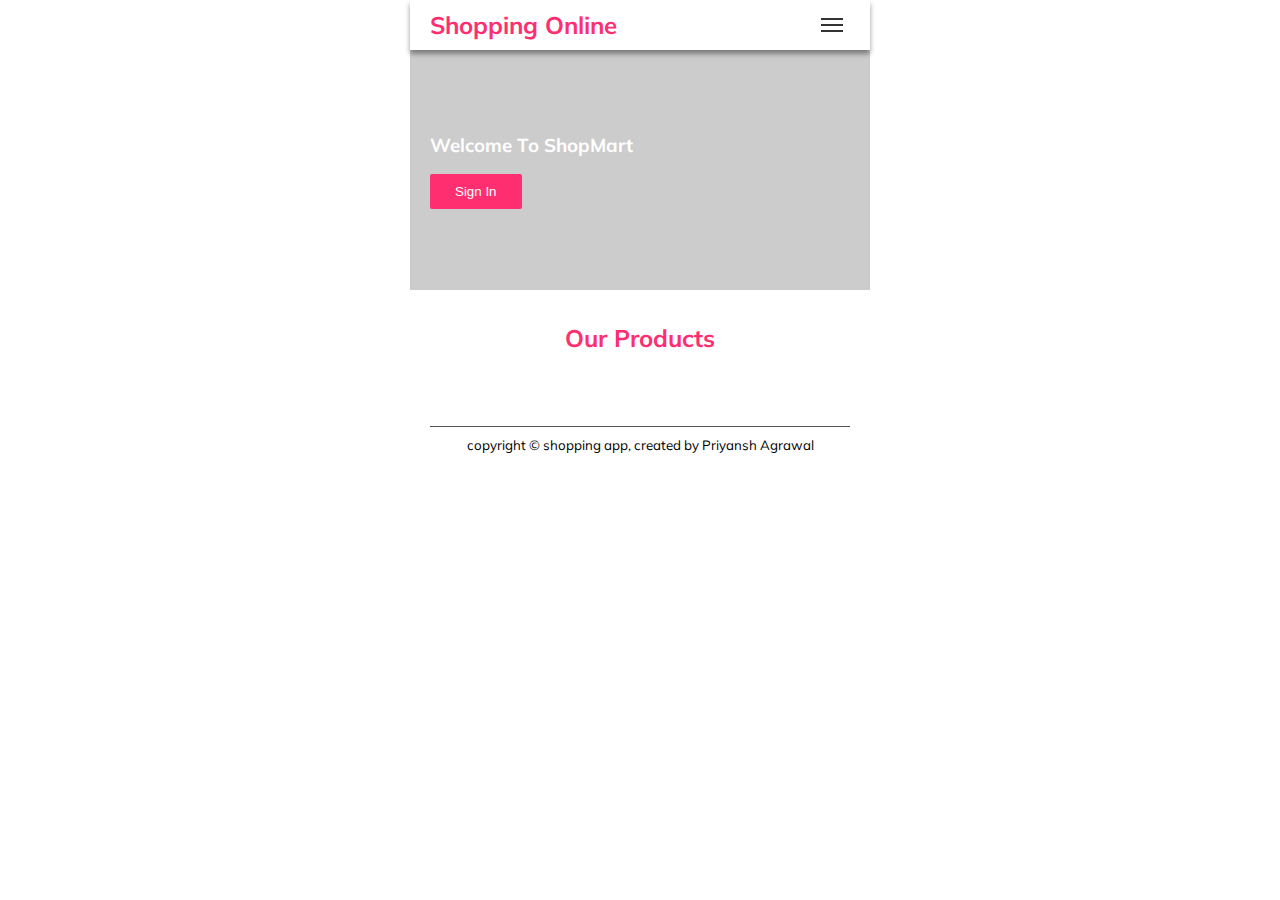
==== commit c4b95c7b: "Update index.html" ====
--- a/index.html
+++ b/index.html
@@ -516,6 +516,17 @@
  }
 ]
 
+for(const p=0;p<products.length;p++){
+var product =
+document.getElementById("product");
+product.innerHTML+=`<div class="product" 
+style="background:url('https://i.imgur.com/${products[p].src}.jpg');
+background-size:cover;"
+onclick="info(${p})"     data-aos="zoom-in-up">
+<div id="info-p"><h2>${products[p].name}</h2>
+<button id="buy">Buy $${products[p].price}</button></div>
+</div>`  
+} 
 const coders = [
  {
   name:"Made by- Priyansh Agrawal",
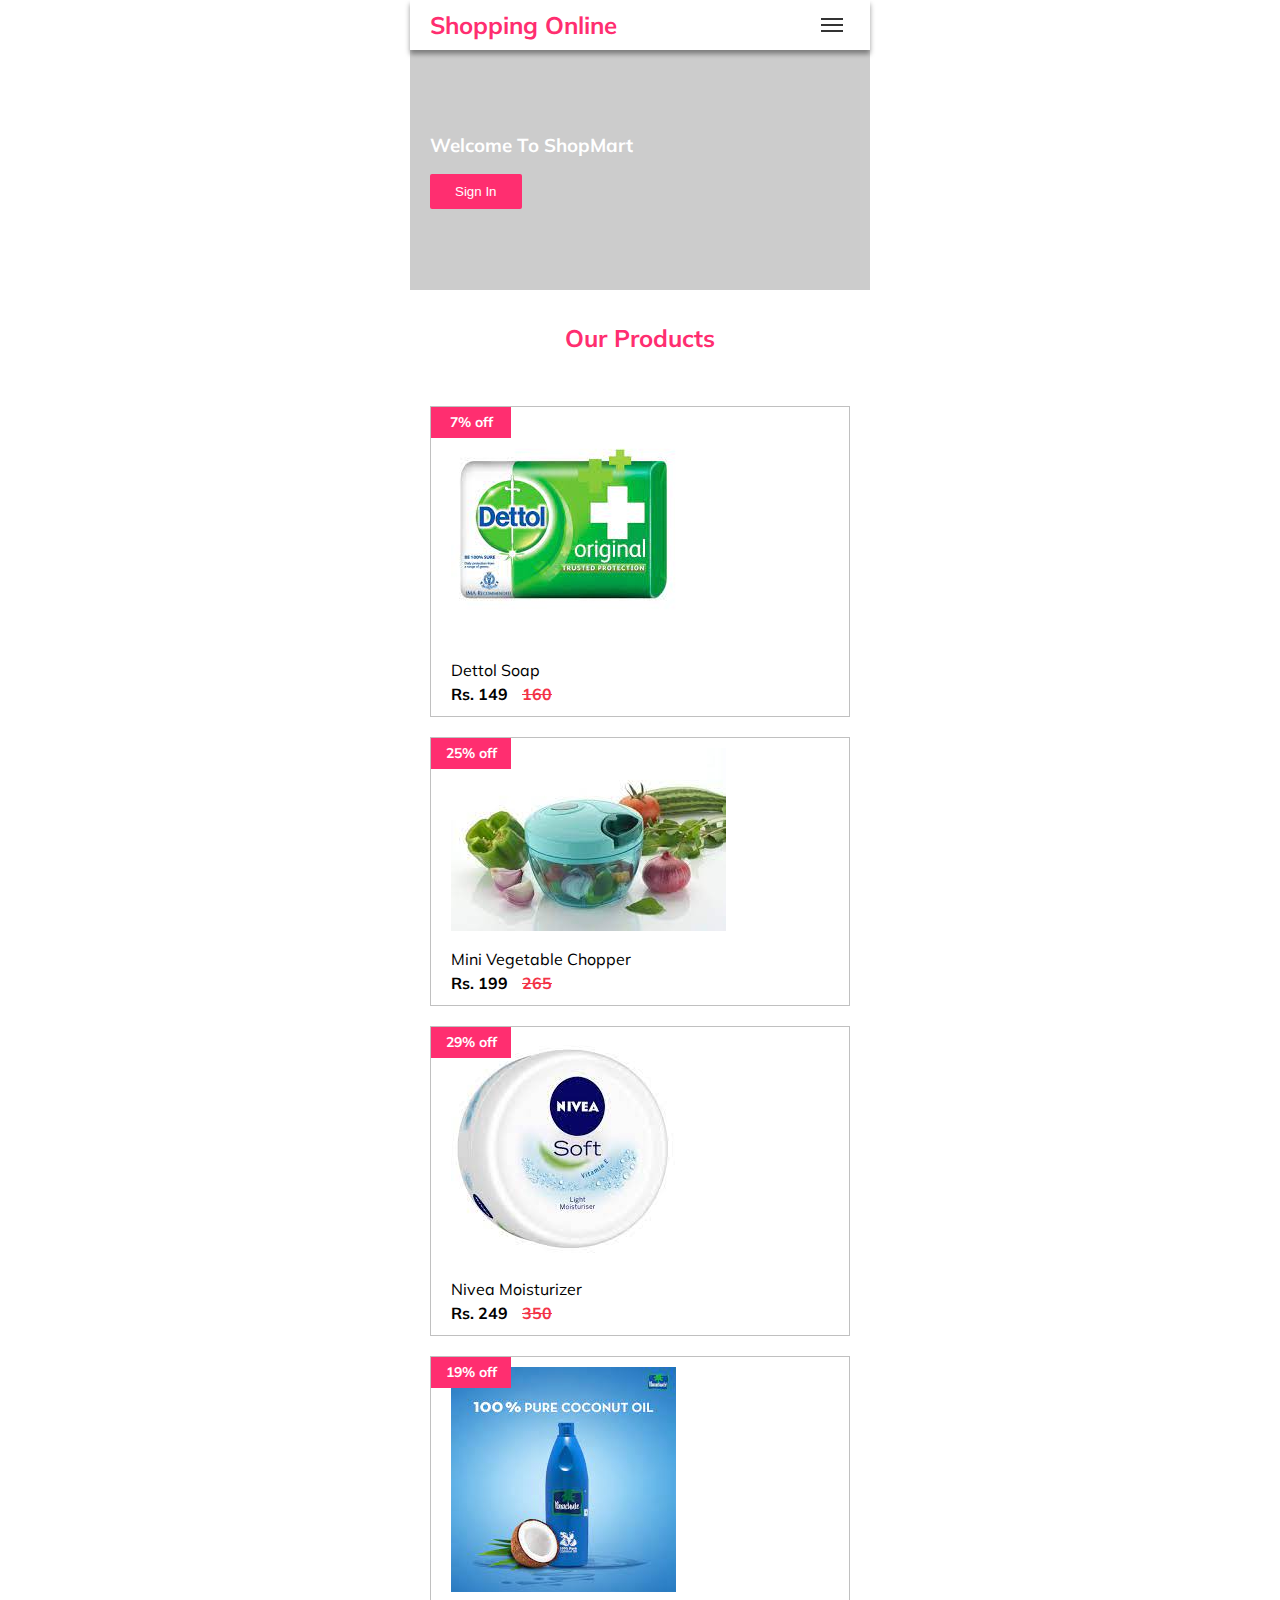
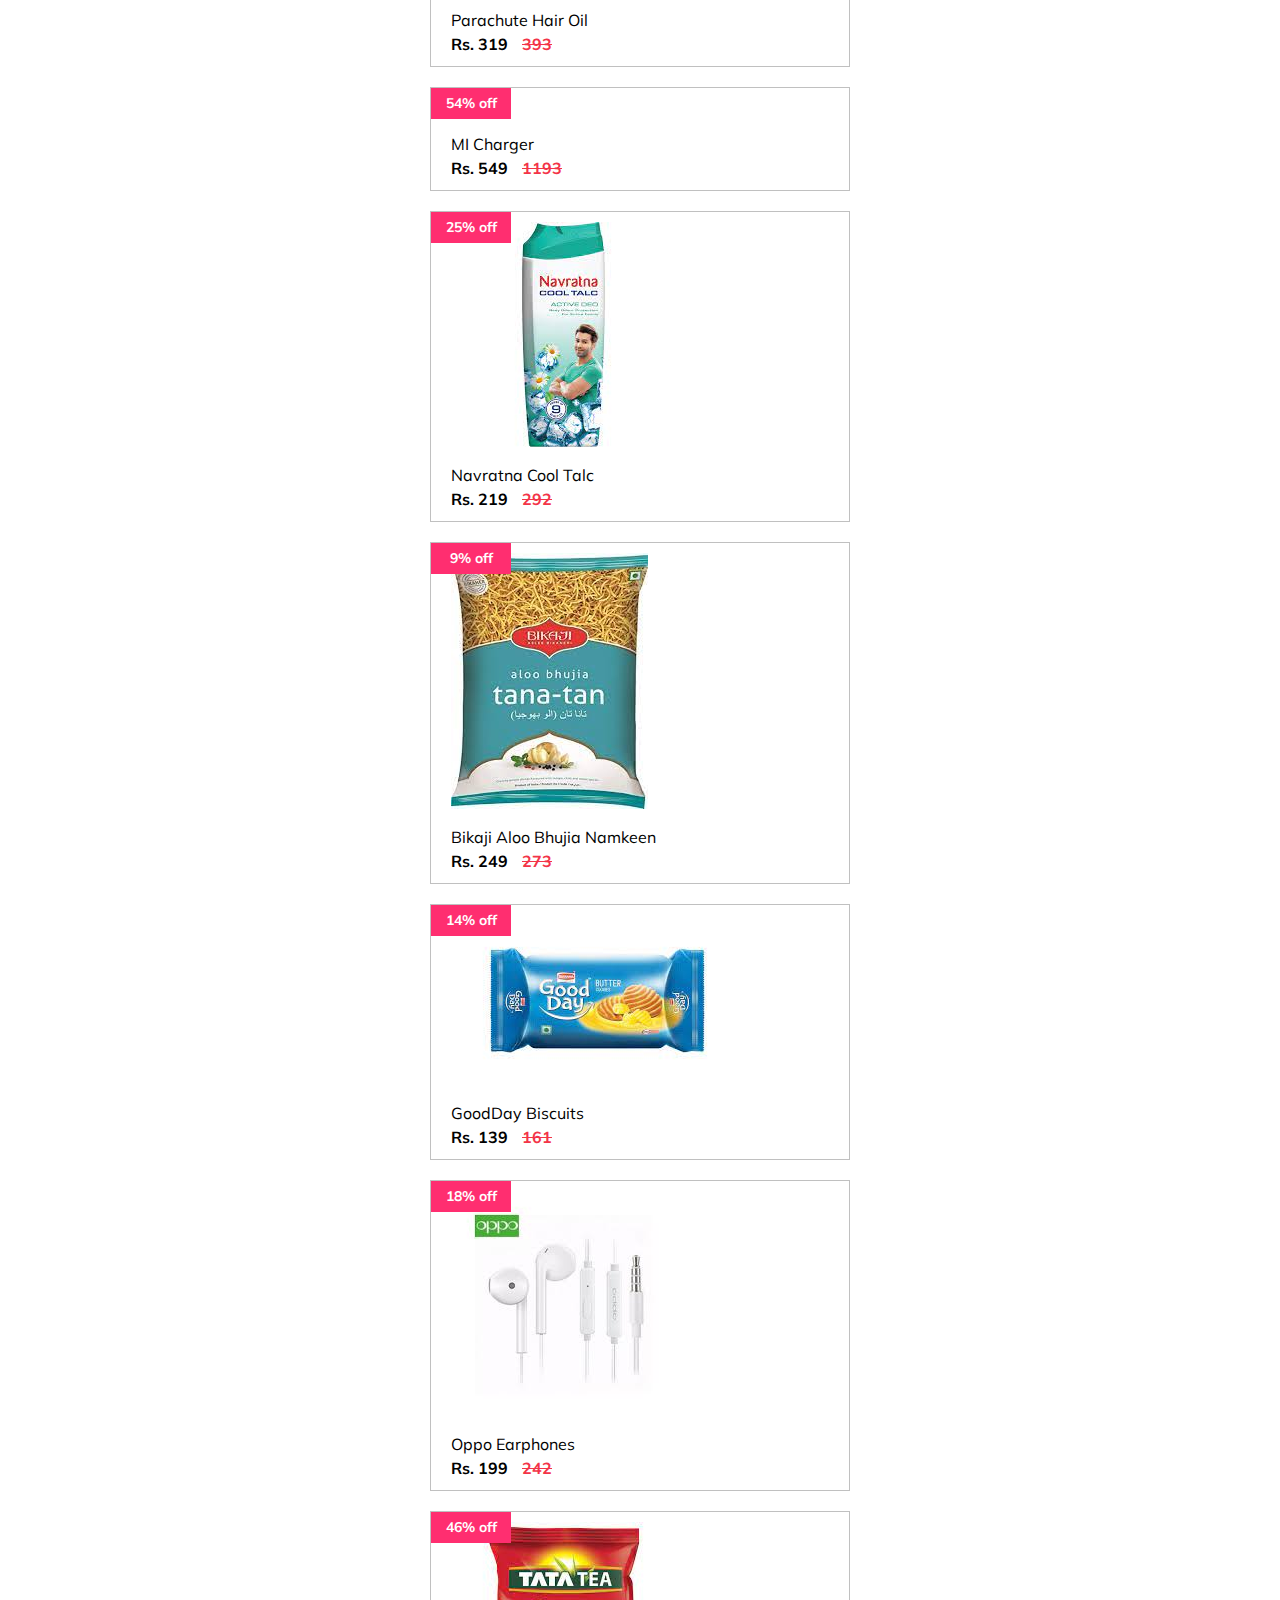
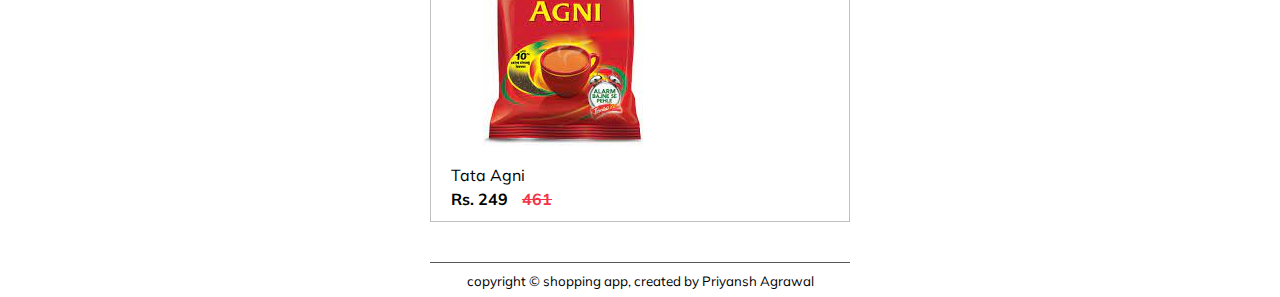
==== commit 0d871025: "Update index.html" ====
--- a/index.html
+++ b/index.html
@@ -516,17 +516,6 @@
  }
 ]
 
-for(const p=0;p<products.length;p++){
-var product =
-document.getElementById("product");
-product.innerHTML+=`<div class="product" 
-style="background:url('https://i.imgur.com/${products[p].src}.jpg');
-background-size:cover;"
-onclick="info(${p})"     data-aos="zoom-in-up">
-<div id="info-p"><h2>${products[p].name}</h2>
-<button id="buy">Buy $${products[p].price}</button></div>
-</div>`  
-} 
 const coders = [
  {
   name:"Made by- Priyansh Agrawal",
